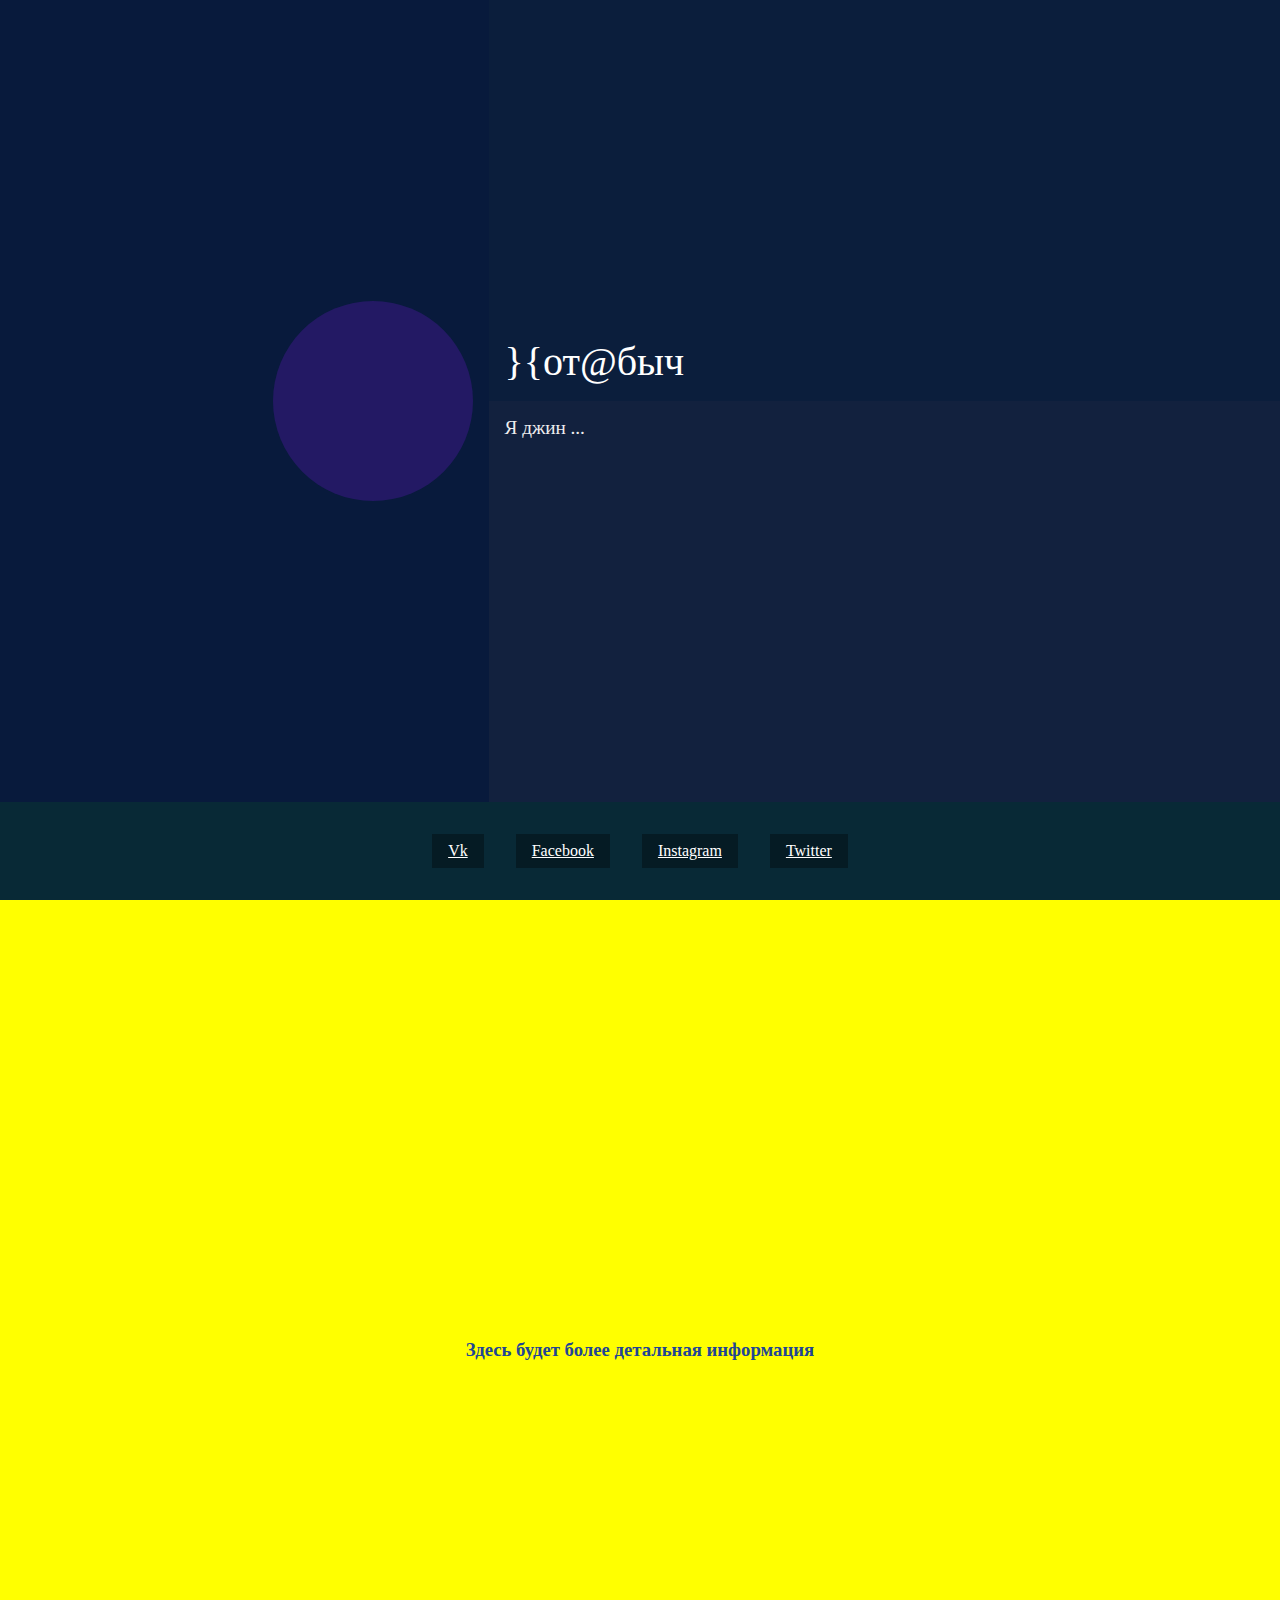
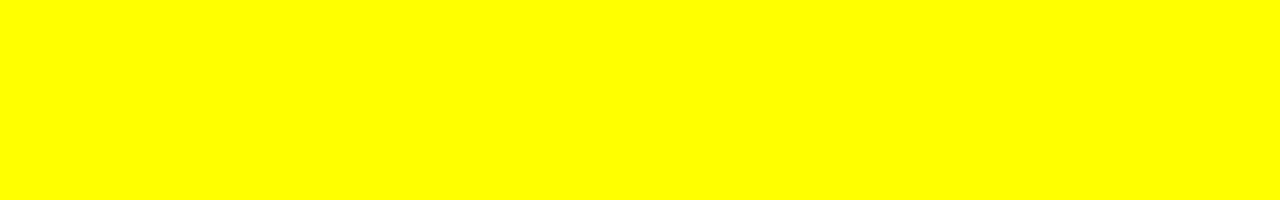
==== lesson_visiting_card/index.html @ fa0238cf "Add files via upload" ====
<!DOCTYPE html>
<html lang="en">
<head>
    <meta charset="UTF-8">
    <meta name="viewport" content="width=device-width, initial-scale=1.0">
    <meta http-equiv="X-UA-Compatible" content="ie=edge">
    <title>Document</title>
    <link rel="stylesheet" type="text/css" href="./style.css">
    <style>
        
    </style>
</head>
<body>
    <div id="page1" class="short-info">
        <div class="photo-block">
            <div class="photo-image"></div>
        </div>
        <div class="name-block">}{от@быч</div>
        <div class="about-me-block">Я джин ...</div>
        <div class="links-block">
            <a href="#page1" class="anchor-link">Vk</a>
            <a href="#page2" class="anchor-link">Facebook</a>
            <a href="#page3" class="anchor-link">Instagram</a>
            <a href="#page4" class="anchor-link">Twitter</a>
        </div>
    </div>
    <div id="page2" class="long-info">
        <h3>Здесь будет более детальная информация</h3>
    </div>
    
</body>
</html>
---- lesson_visiting_card/style.css ----
body {
    font-size: 16px;
    padding: 0px;
    margin: 0px;
}
.short-info {
    position: relative;
    display: grid;
    grid-template-columns: 1fr 1.62fr;
    grid-template-rows: 1fr 1fr auto;
    grid-template-areas:
        "photo name"
        "photo about"
        "links links";
    overflow: hidden;
    height: 100vh;
    background: #000000;
    margin: 0px;
}
.photo-block {
    display: flex;
    grid-area: photo;
    justify-content: flex-end;
    align-items: center;
    padding: 16px;
    background: #174eb455;
}
.photo-image {
    position: relative;
    box-sizing: border-box;
    width: 200px;
    height: 200px;
    border-radius: 50%;
    background-color: #5b17b455;
    background-image: url(https://avatars1.githubusercontent.com/u/7059877?s=460&v=4);
    background-size: cover;
    background-repeat: no-repeat;
    background-position: center;
}
.name-block {
    position: relative;
    grid-area: name;
    display: flex;
    align-items: flex-end;
    padding: 16px;
    font-size: 250%;
    background: #215bb355;
    color: #ffffff;
}
.about-me-block {
    position: relative;
    grid-area: about;
    display: flex;
    align-items: flex-start;
    padding: 16px;
    font-size: 120%;
    background: #3664bb55;
    color: #eeeeee;
}
.links-block {
    display: flex;
    flex-wrap: wrap;
    justify-content: center;
    grid-area: links;
    padding: 16px;
    background: #197ca355;
}
.anchor-link {
    display: inline-block;
    color: #ffffff;
    background: #00000055;
    padding: 8px 16px;
    margin: 16px;
}

.long-info {
    display: flex;
    position: relative;
    justify-content: center;
    align-items: center;
    overflow: hidden;
    height: 100vh;
    margin: 0px;
    background: yellow;
    color: #214594;
}


@media (max-width: 480px) {
    .photo-image {
        width: 120px;
        height: 120px;
    }
    .name-block {
        font-size: 180%;
        padding: 8px;
    }
    .about-me-block {
        font-size: 100%;
        padding: 8px;
    }
    .anchor-link {
        margin: 8px;
    }
}
@media (max-width: 320px) {
    .photo-image {
        width: 64px;
        height: 64px;
    }
    .name-block {
        font-size: 120%;
        padding: 8px;
    }
    .about-me-block {
        font-size: 100%;
        padding: 8px;
    }
    .anchor-link {
        margin: 8px;
    }
}
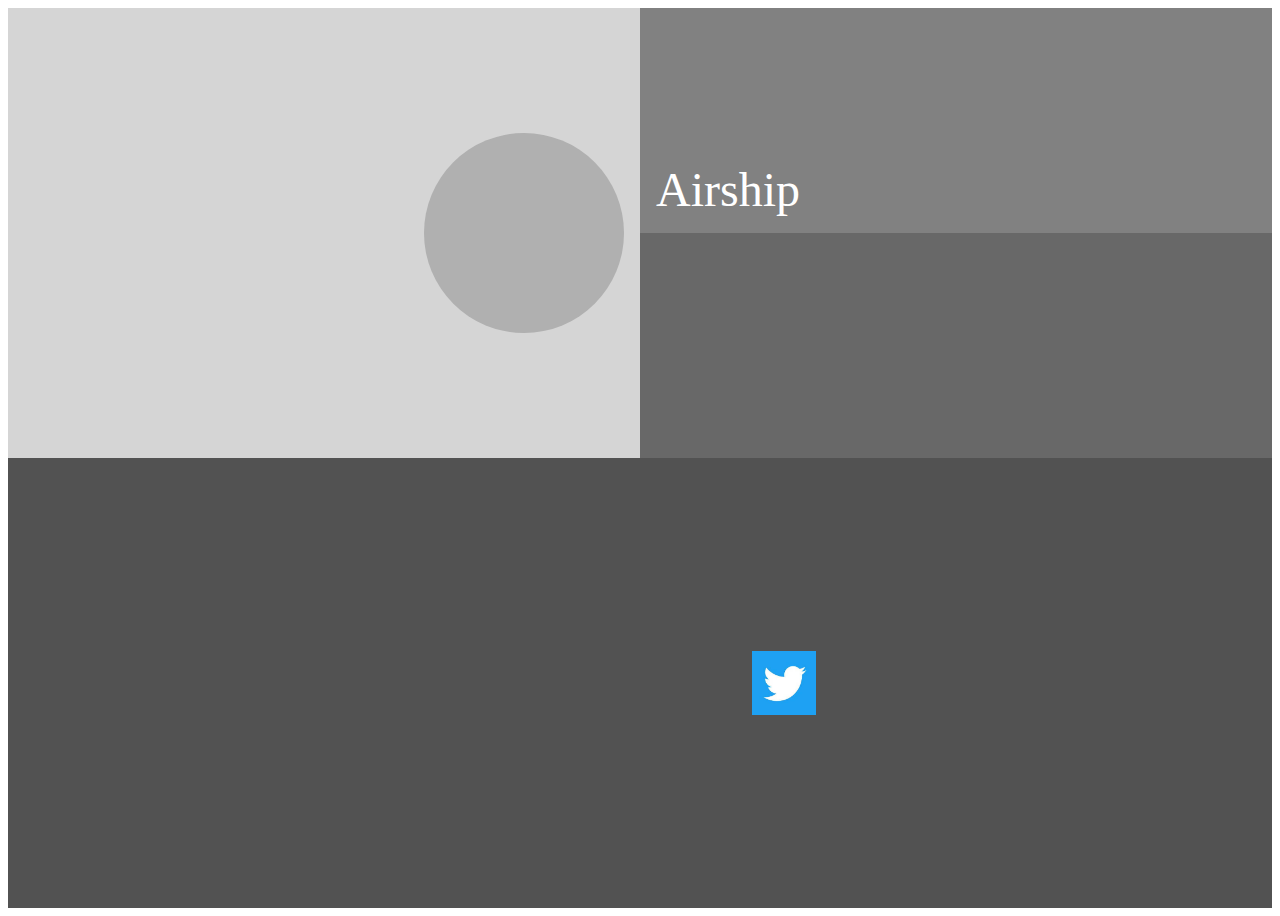
==== commit 901f3309: "ничего не сделал" ====
--- a/lesson_visiting_card/index.html
+++ b/lesson_visiting_card/index.html
@@ -5,9 +5,105 @@
     <meta name="viewport" content="width=device-width, initial-scale=1.0">
     <meta http-equiv="X-UA-Compatible" content="ie=edge">
     <title>Document</title>
-    <link rel="stylesheet" type="text/css" href="./style.css">
     <style>
-        
+        .short-info {
+            position: relative;
+            display: grid;
+            overflow: hidden;
+            height: 100vh;
+            margin: 0px;
+            grid-template-columns: 1fr 1fr 2fr ;
+            grid-template-rows: 1fr 1fr 2fr;
+            grid-template-areas: 
+                    "photo photo name"
+                    "photo photo about"
+                    "links links links";
+            background: #a1a1a173;
+            color: #ffffff;
+
+        }
+        .photo-block {
+            display: flex;
+            grid-area: photo;
+            justify-content: flex-end;
+            align-items: center;
+            padding: 16px;
+
+        }
+        .photo-image {
+    position: relative;
+    box-sizing: border-box;
+    width: 200px;
+    height: 200px;
+    border-radius: 50%;
+    background-color: #66666655;
+    background-image: url(https://cnet3.cbsistatic.com/img/67Sl3FEESRlc7jnJpiZQW7Ehv7Y=/2012/04/30/f6ab3806-fdc7-11e2-8c7c-d4ae52e62bcc/big_hindenburg_explodes_over_lakehurst.jpg);
+    background-size: cover;
+    background-repeat: no-repeat;
+    background-position: center;
+        }
+
+        .name-block {
+            grid-area: name;
+            display: flex ;
+            align-items: end;
+            align-items: flex-end;
+            justify-content: flex-start;
+            padding: 16px;
+            font-size: 300%;
+            font-weight: normal;
+            background: rgb(129, 129, 129);
+        }
+        .about-me-block {
+            position: relative;
+            grid-area: about;
+            display: flex;
+            align-items: flex-start;
+            padding: 16px;
+            font-size: 120%;
+            overflow: hidden;
+            text-overflow: ellipsis;
+            background: rgb(104, 104, 104);
+        }
+        .links-block {
+            grid-area: links;
+            display: flex;
+            justify-content: center;
+            align-items: center;
+            flex-wrap: wrap;
+            background: var(--color-secondary);
+            background: rgb(82, 82, 82);
+        }
+        .links-block>a {
+            display: inline-flex;
+            justify-content: center;
+            align-items: center;
+            height: 64px;
+            width: 64px;
+            margin: 16px;
+            background: #ffffff;
+        }
+        .links-block>a.link-Vk {
+            background: 
+            url(https://cdn.iconscout.com/icon/free/png-256/vk-83446.png)
+            no-repeat 50% / contain;
+        }
+        .links-block>a.link-Facebook {
+            background: 
+            url(https://upload.wikimedia.org/wikipedia/commons/thumb/c/cd/Facebook_logo_%28square%29.png/480px-Facebook_logo_%28square%29.png)
+            no-repeat 50% / contain;
+        }
+        .links-block>a.link-Telegram {
+            background: 
+            url(https://pngimg.com/uploads/telegram/telegram_PNG25.png)
+            no-repeat 50% / contain;
+        }
+        .links-block>a.link-Twitter {
+            background: 
+            url([data-uri])
+            no-repeat 50% / contain;
+        }
+
     </style>
 </head>
 <body>
@@ -15,18 +111,14 @@
         <div class="photo-block">
             <div class="photo-image"></div>
         </div>
-        <div class="name-block">}{от@быч</div>
-        <div class="about-me-block">Я джин ...</div>
+        <div class="name-block">Airship</div>
+        <div class="about-me-block"></div>
         <div class="links-block">
-            <a href="#page1" class="anchor-link">Vk</a>
-            <a href="#page2" class="anchor-link">Facebook</a>
-            <a href="#page3" class="anchor-link">Instagram</a>
-            <a href="#page4" class="anchor-link">Twitter</a>
+            <a href="#page1" class="link-Vk"></a>
+            <a href="#page2" class="link-Facebook"></a>
+            <a href="#page3" class="link-Telegram"></a>
+            <a href="#page4" class="link-Twitter"></a>
         </div>
-    </div>
-    <div id="page2" class="long-info">
-        <h3>Здесь будет более детальная информация</h3>
-    </div>
-    
+    </div>    
 </body>
 </html>